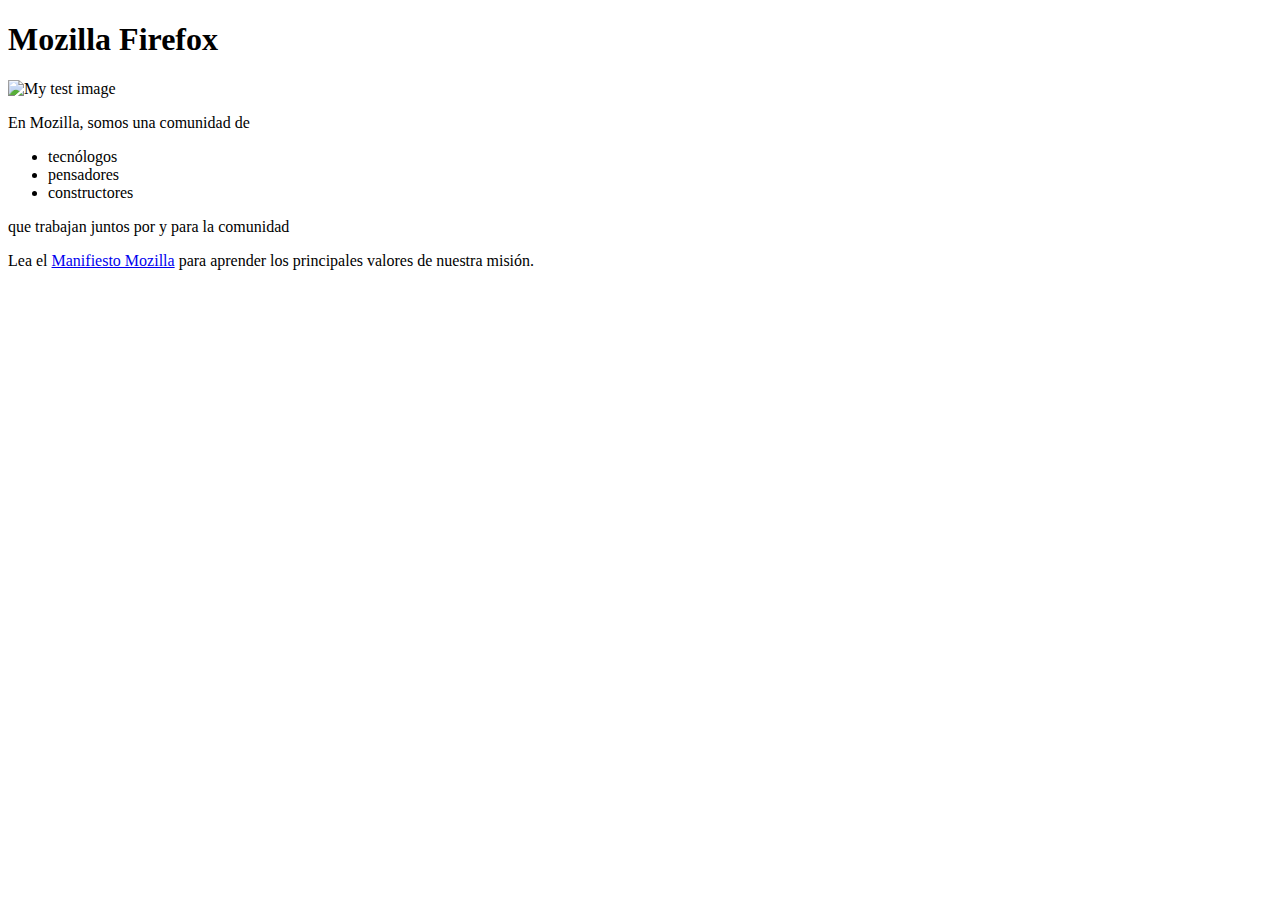
==== Prueba CSS/index.html @ cfda8b59 "Create index.html" ====
<!DOCTYPE html>
<html lang="en-US">
  <head>
    <meta charset="utf-8">
    <title>Segundo intento</title>
    <link href="styles/style.css" rel="stylesheet" type="text/css">
  </head>
  <body>
    <h1>Mozilla Firefox</h1>
    <img src="https://upload.wikimedia.org/wikipedia/commons/thumb/2/28/Firefox_logo%2C_2017.svg/512px-Firefox_logo%2C_2017.svg.png?20190709164320" alt="My test image">
    <p>En Mozilla, somos una comunidad de</p> 
    <ul>
      <li>tecnólogos</li>
      <li>pensadores</li>
      <li>constructores</li>
    </ul>
    <p>que trabajan juntos por y para la comunidad</p>
    <p>Lea el <a href="https://www.mozilla.org/es-AR/about/manifesto/">Manifiesto Mozilla</a> para aprender los principales valores de nuestra misión. 
  </body>
</html>
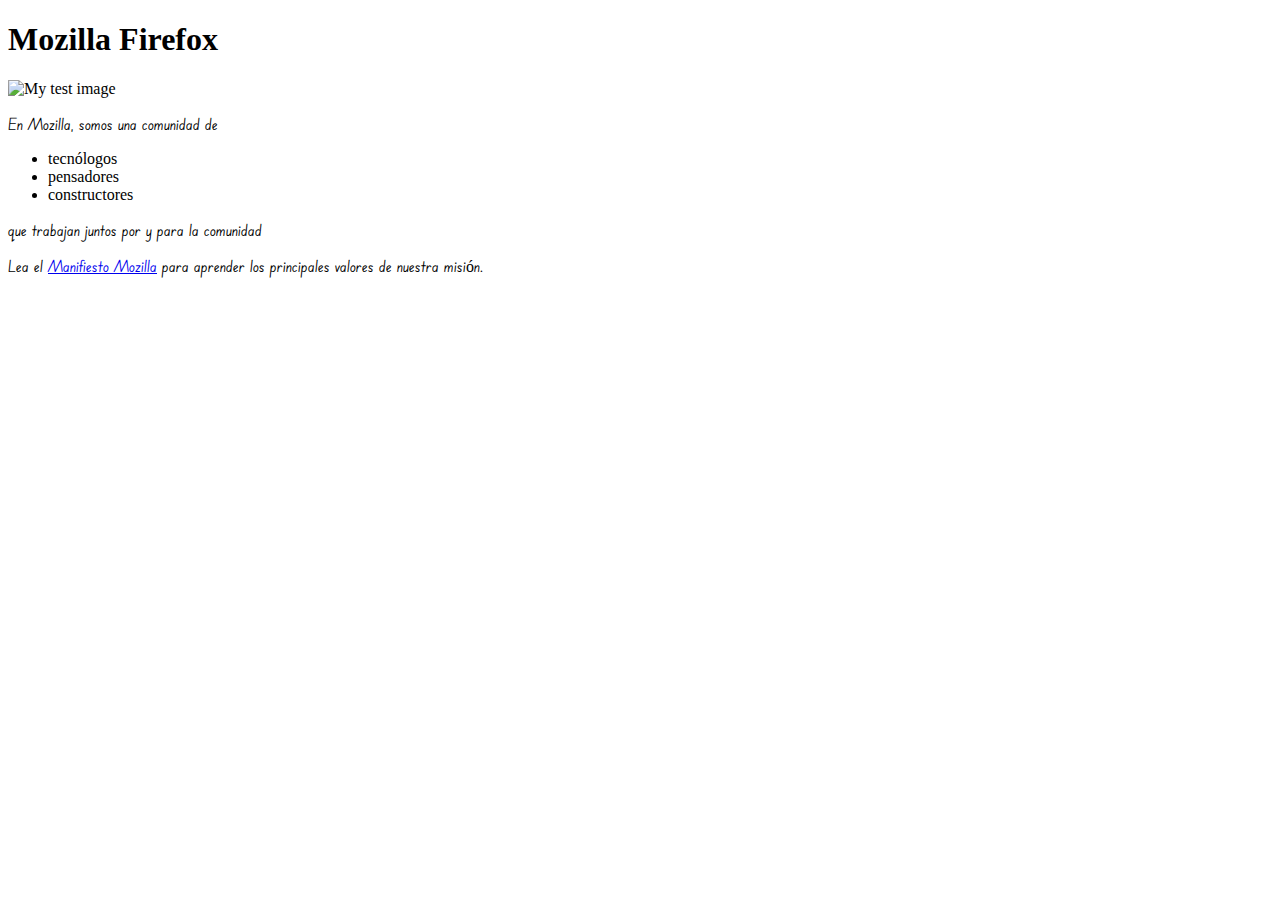
==== commit 7524ed93: "update" ====
--- a/Prueba CSS/index.html
+++ b/Prueba CSS/index.html
@@ -4,6 +4,7 @@
     <meta charset="utf-8">
     <title>Segundo intento</title>
     <link href="styles/style.css" rel="stylesheet" type="text/css">
+    <link href="https://fonts.googleapis.com/css2?family=Edu+SA+Beginner&display=swap" rel="stylesheet" type="text/css">
   </head>
   <body>
     <h1>Mozilla Firefox</h1>
--- a/Prueba CSS/styles/style.css
+++ b/Prueba CSS/styles/style.css
@@ -0,0 +1,3 @@
+p {
+  font-family: 'Edu SA Beginner', cursive;
+}
